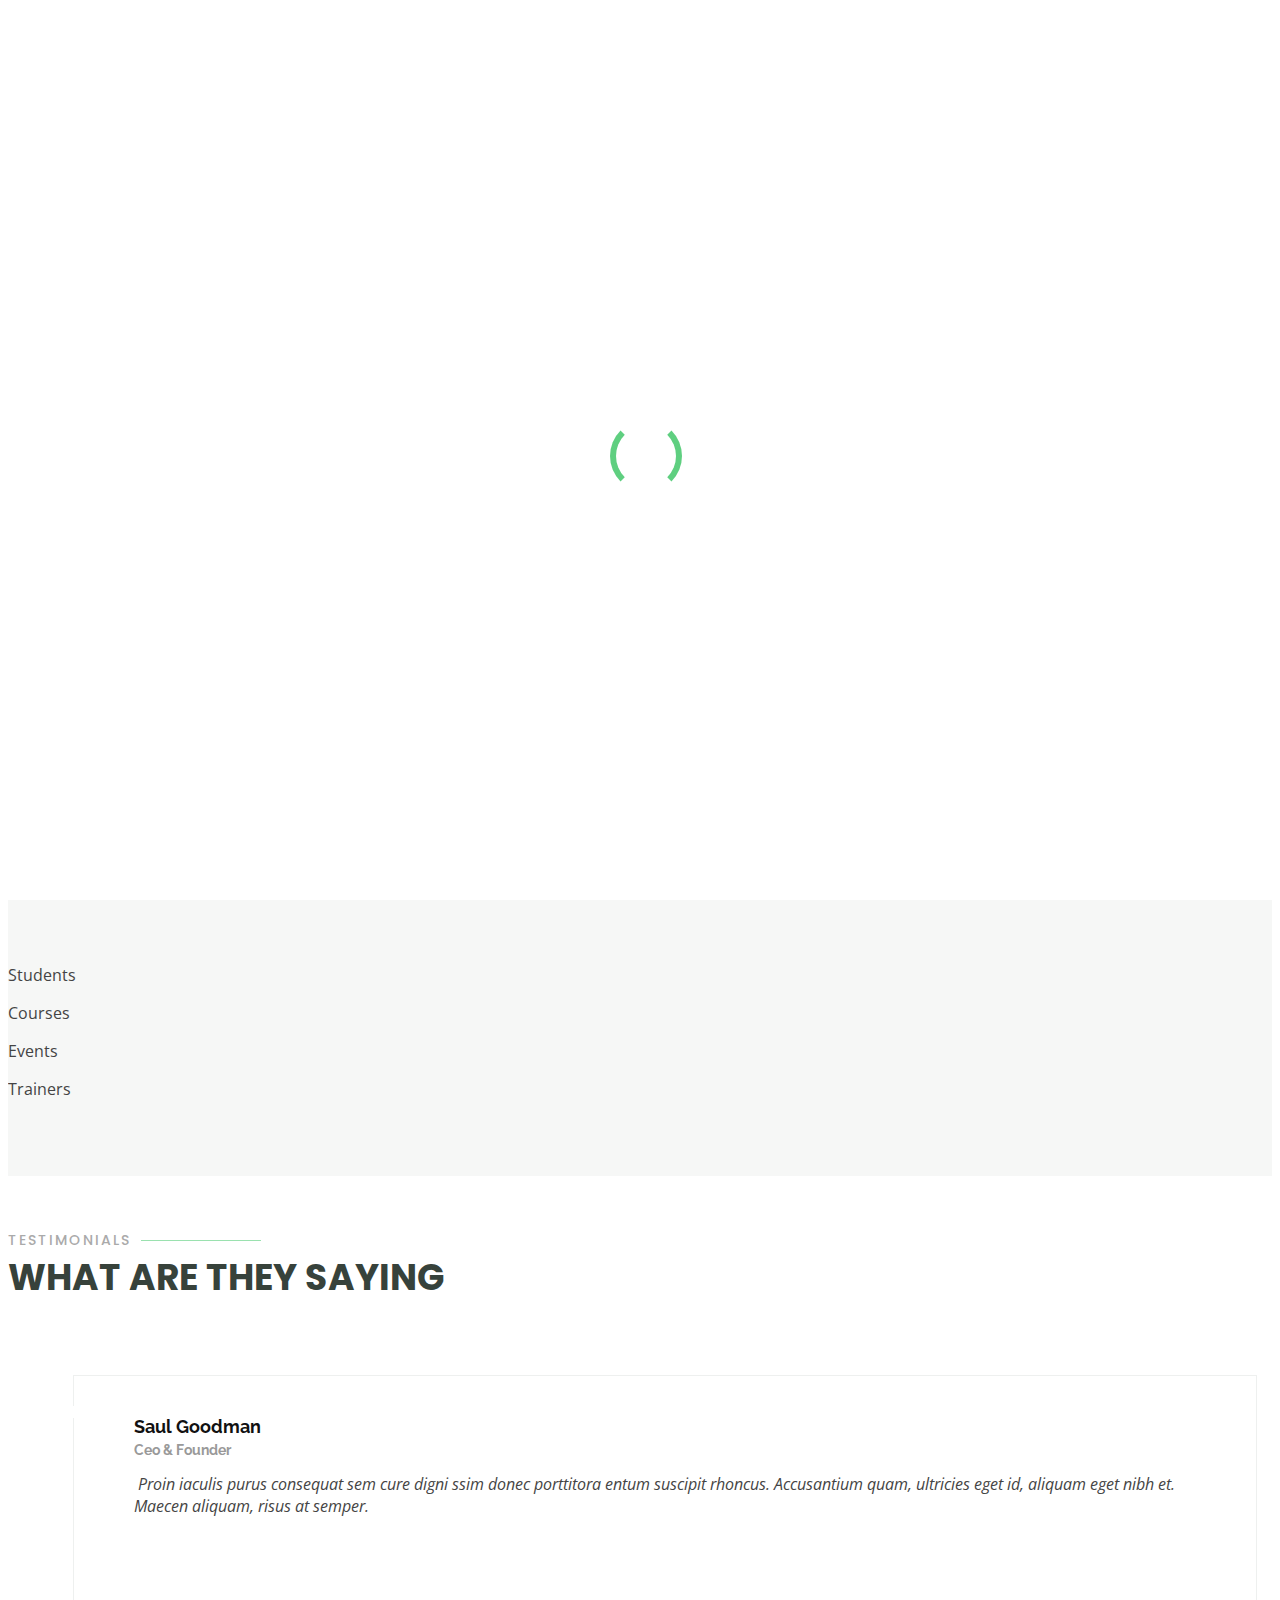
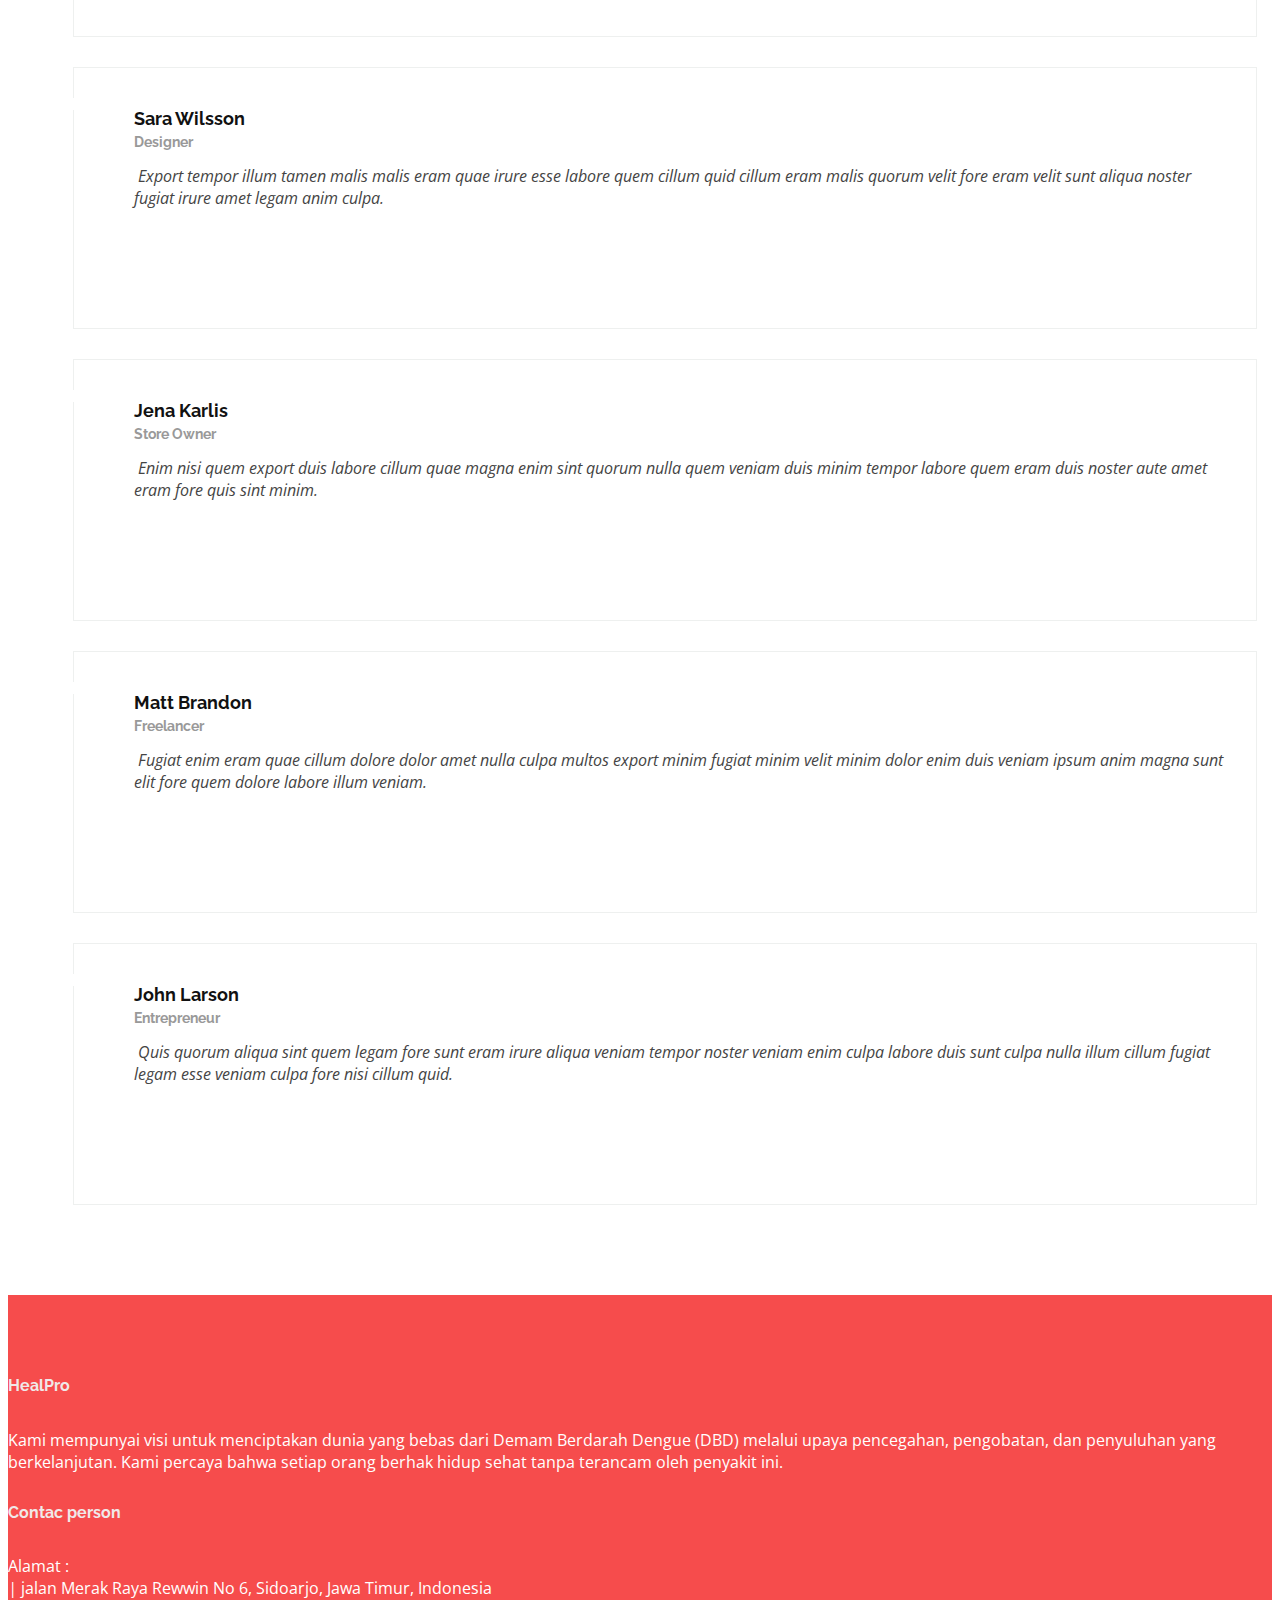
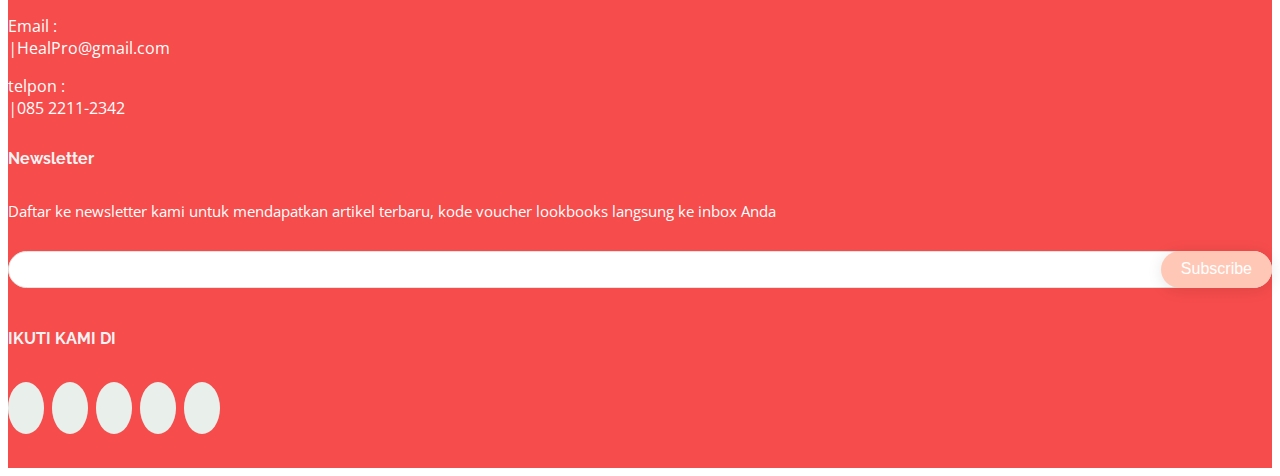
==== about.html @ c8eefc25 "Merge branch 'main' of https://github.com/muhammadand/AngsaProject" ====
<!DOCTYPE html>
<html lang="en">

<head>
  <meta charset="utf-8">
  <meta content="width=device-width, initial-scale=1.0" name="viewport">

  <<<<<<< HEAD <title>About</title>
    =======
    <title>Index</title>
    >>>>>>> 830a420b36ef229db09bc0e554124be60c83d850
    <meta content="" name="description">
    <meta content="" name="keywords">

    <!-- Favicons -->
    <link href="assets/img/favicon.png" rel="icon">
    <link href="assets/img/apple-touch-icon.png" rel="apple-touch-icon">

    <!-- Google Fonts -->
    <link
      href="https://fonts.googleapis.com/css?family=Open+Sans:300,300i,400,400i,600,600i,700,700i|Raleway:300,300i,400,400i,500,500i,600,600i,700,700i|Poppins:300,300i,400,400i,500,500i,600,600i,700,700i"
      rel="stylesheet">

    <!-- Vendor CSS Files -->
    <link href="assets/vendor/animate.css/animate.min.css" rel="stylesheet">
    <link href="assets/vendor/aos/aos.css" rel="stylesheet">
    <link href="assets/vendor/bootstrap/css/bootstrap.min.css" rel="stylesheet">
    <link href="assets/vendor/bootstrap-icons/bootstrap-icons.css" rel="stylesheet">
    <link href="assets/vendor/boxicons/css/boxicons.min.css" rel="stylesheet">
    <link href="assets/vendor/remixicon/remixicon.css" rel="stylesheet">
    <link href="assets/vendor/swiper/swiper-bundle.min.css" rel="stylesheet">

    <!-- Template Main CSS File -->
    <link href="assets/css/style.css" rel="stylesheet">

    <!-- =======================================================
  * Template Name: Mentor
  * Updated: Sep 18 2023 with Bootstrap v5.3.2
  * Template URL: https://bootstrapmade.com/mentor-free-education-bootstrap-theme/
  * Author: BootstrapMade.com
  * License: https://bootstrapmade.com/license/
  ======================================================== -->
</head>

<body>

  <!-- ======= Header ======= -->
  <header id="header" class="fixed-top">
    <div class="container d-flex align-items-center">

      <h1 class="logo me-auto"><a href="index.html">HealPro</a></h1>
      <!-- Uncomment below if you prefer to use an image logo -->
      <!-- <a href="index.html" class="logo me-auto"><img src="assets/img/logo.png" alt="" class="img-fluid"></a>-->

      <nav id="navbar" class="navbar order-last order-lg-0">
        <ul>
          <li><a class="active" href="index.html" id="home">Home</a></li>
          <li><a href="konsultasi.html" id="konsultasi">consultan</a></li>
          <li><a href="#contact">statistic</a></li>
          <li><a href="about.html">About</a></li>
          <li><a href="produk.html">Product</a></li>
          <li><a href="contact.html">Contact</a></li>
        </ul>
        <i class="bi bi-list mobile-nav-toggle"></i>
      </nav><!-- .navbar -->

      <a href="regis.html" class="get-started-btn">Sign up</a>

    </div>
  </header><!-- End Header -->

  <main id="main">
    <!-- ======= Breadcrumbs ======= -->
    <div class="breadcrumbs" data-aos="fade-in">
      <div class="container">
        <h2>About Us</h2>
        <p>Est dolorum ut non facere possimus quibusdam eligendi voluptatem. Quia id aut similique quia voluptas sit
          quaerat debitis. Rerum omnis ipsam aperiam consequatur laboriosam nemo harum praesentium. </p>
      </div>
    </div><!-- End Breadcrumbs -->

    <!-- ======= About Section ======= -->
    <section id="about" class="about">
      <div class="container" data-aos="fade-up">

        <div class="row">
          <div class="col-lg-6 order-1 order-lg-2" data-aos="fade-left" data-aos-delay="100">
            <img src="assets/img/about.jpg" class="img-fluid" alt="">
          </div>
          <div class="col-lg-6 pt-4 pt-lg-0 order-2 order-lg-1 content">
            <h3>Voluptatem dignissimos provident quasi corporis voluptates sit assumenda.</h3>
            <p class="fst-italic">
              Lorem ipsum dolor sit amet, consectetur adipiscing elit, sed do eiusmod tempor incididunt ut labore et
              dolore
              magna aliqua.
            </p>
            <ul>
              <li><i class="bi bi-check-circle"></i> Ullamco laboris nisi ut aliquip ex ea commodo consequat.</li>
              <li><i class="bi bi-check-circle"></i> Duis aute irure dolor in reprehenderit in voluptate velit.</li>
              <li><i class="bi bi-check-circle"></i> Ullamco laboris nisi ut aliquip ex ea commodo consequat. Duis aute
                irure dolor in reprehenderit in voluptate trideta storacalaperda mastiro dolore eu fugiat nulla
                pariatur.</li>
            </ul>
            <p>
              Ullamco laboris nisi ut aliquip ex ea commodo consequat. Duis aute irure dolor in reprehenderit in
              voluptate
            </p>

          </div>
        </div>

      </div>
    </section><!-- End About Section -->

    <!-- ======= Counts Section ======= -->
    <section id="counts" class="counts section-bg">
      <div class="container">

        <div class="row counters">

          <div class="col-lg-3 col-6 text-center">
            <span data-purecounter-start="0" data-purecounter-end="1232" data-purecounter-duration="1"
              class="purecounter"></span>
            <p>Students</p>
          </div>

          <div class="col-lg-3 col-6 text-center">
            <span data-purecounter-start="0" data-purecounter-end="64" data-purecounter-duration="1"
              class="purecounter"></span>
            <p>Courses</p>
          </div>

          <div class="col-lg-3 col-6 text-center">
            <span data-purecounter-start="0" data-purecounter-end="42" data-purecounter-duration="1"
              class="purecounter"></span>
            <p>Events</p>
          </div>

          <div class="col-lg-3 col-6 text-center">
            <span data-purecounter-start="0" data-purecounter-end="15" data-purecounter-duration="1"
              class="purecounter"></span>
            <p>Trainers</p>
          </div>

        </div>

      </div>
    </section><!-- End Counts Section -->

    <!-- ======= Testimonials Section ======= -->
    <section id="testimonials" class="testimonials">
      <div class="container" data-aos="fade-up">

        <div class="section-title">
          <h2>Testimonials</h2>
          <p>What are they saying</p>
        </div>

        <div class="testimonials-slider swiper" data-aos="fade-up" data-aos-delay="100">
          <div class="swiper-wrapper">

            <div class="swiper-slide">
              <div class="testimonial-wrap">
                <div class="testimonial-item">
                  <img src="assets/img/testimonials/testimonials-1.jpg" class="testimonial-img" alt="">
                  <h3>Saul Goodman</h3>
                  <h4>Ceo &amp; Founder</h4>
                  <p>
                    <i class="bx bxs-quote-alt-left quote-icon-left"></i>
                    Proin iaculis purus consequat sem cure digni ssim donec porttitora entum suscipit rhoncus.
                    Accusantium quam, ultricies eget id, aliquam eget nibh et. Maecen aliquam, risus at semper.
                    <i class="bx bxs-quote-alt-right quote-icon-right"></i>
                  </p>
                </div>
              </div>
            </div><!-- End testimonial item -->

            <div class="swiper-slide">
              <div class="testimonial-wrap">
                <div class="testimonial-item">
                  <img src="assets/img/testimonials/testimonials-2.jpg" class="testimonial-img" alt="">
                  <h3>Sara Wilsson</h3>
                  <h4>Designer</h4>
                  <p>
                    <i class="bx bxs-quote-alt-left quote-icon-left"></i>
                    Export tempor illum tamen malis malis eram quae irure esse labore quem cillum quid cillum eram malis
                    quorum velit fore eram velit sunt aliqua noster fugiat irure amet legam anim culpa.
                    <i class="bx bxs-quote-alt-right quote-icon-right"></i>
                  </p>
                </div>
              </div>
            </div><!-- End testimonial item -->

            <div class="swiper-slide">
              <div class="testimonial-wrap">
                <div class="testimonial-item">
                  <img src="assets/img/testimonials/testimonials-3.jpg" class="testimonial-img" alt="">
                  <h3>Jena Karlis</h3>
                  <h4>Store Owner</h4>
                  <p>
                    <i class="bx bxs-quote-alt-left quote-icon-left"></i>
                    Enim nisi quem export duis labore cillum quae magna enim sint quorum nulla quem veniam duis minim
                    tempor labore quem eram duis noster aute amet eram fore quis sint minim.
                    <i class="bx bxs-quote-alt-right quote-icon-right"></i>
                  </p>
                </div>
              </div>
            </div><!-- End testimonial item -->

            <div class="swiper-slide">
              <div class="testimonial-wrap">
                <div class="testimonial-item">
                  <img src="assets/img/testimonials/testimonials-4.jpg" class="testimonial-img" alt="">
                  <h3>Matt Brandon</h3>
                  <h4>Freelancer</h4>
                  <p>
                    <i class="bx bxs-quote-alt-left quote-icon-left"></i>
                    Fugiat enim eram quae cillum dolore dolor amet nulla culpa multos export minim fugiat minim velit
                    minim dolor enim duis veniam ipsum anim magna sunt elit fore quem dolore labore illum veniam.
                    <i class="bx bxs-quote-alt-right quote-icon-right"></i>
                  </p>
                </div>
              </div>
            </div><!-- End testimonial item -->

            <div class="swiper-slide">
              <div class="testimonial-wrap">
                <div class="testimonial-item">
                  <img src="assets/img/testimonials/testimonials-5.jpg" class="testimonial-img" alt="">
                  <h3>John Larson</h3>
                  <h4>Entrepreneur</h4>
                  <p>
                    <i class="bx bxs-quote-alt-left quote-icon-left"></i>
                    Quis quorum aliqua sint quem legam fore sunt eram irure aliqua veniam tempor noster veniam enim
                    culpa labore duis sunt culpa nulla illum cillum fugiat legam esse veniam culpa fore nisi cillum
                    quid.
                    <i class="bx bxs-quote-alt-right quote-icon-right"></i>
                  </p>
                </div>
              </div>
            </div><!-- End testimonial item -->

          </div>
          <div class="swiper-pagination"></div>
        </div>

      </div>
    </section><!-- End Testimonials Section -->

  </main><!-- End #main -->

  <!-- ======= Footer ======= -->
  <footer id="footer">

    <div class="footer-top">
      <div class="container">
        <div class="row">
          <div class="col-lg-4 col-md-6 footer-links">
            <h4>HealPro</h4>
            <p>Kami mempunyai visi untuk menciptakan dunia
              yang bebas dari Demam Berdarah Dengue (DBD) melalui
              upaya pencegahan, pengobatan, dan penyuluhan yang berkelanjutan.
              Kami percaya bahwa
              setiap orang berhak hidup sehat tanpa terancam oleh penyakit ini.</p>
          </div>
          <div class="col-lg-4 col-md-6 footer-links">
            <h4>Contac person</h4>
            <p><i class="bx bx-home"> </i> Alamat : <br>
              <i>|</i> jalan Merak Raya Rewwin No 6, Sidoarjo, Jawa Timur, Indonesia
            </p>
            <p><i class="bx bx-message"></i> Email : <br>
              <i>|</i>HealPro@gmail.com
            </p>
            <p><i class="bx bx-phone"></i> telpon : <br>
              <i>|</i>085 2211-2342
            </p>

          </div>



          <div class="col-lg-4 col-md-6 footer-newsletter">
            <h4>Newsletter</h4>
            <p>Daftar ke newsletter kami untuk mendapatkan artikel terbaru, kode voucher lookbooks langsung ke inbox
              Anda</p>
            <form action="" method="post">
              <input type="email" name="email"><input type="submit" value="Subscribe">
            </form><br>
            <h4>IKUTI KAMI DI </h4>
            <div class="social-links text-center text-md-right pt-3 pt-md-0">
              <a href="#" class="twitter"><i class="bx bxl-twitter"></i></a>
              <a href="#" class="facebook"><i class="bx bxl-facebook"></i></a>
              <a href="#" class="instagram"><i class="bx bxl-instagram"></i></a>
              <a href="#" class="google-plus"><i class="bx bxl-skype"></i></a>
              <a href="#" class="linkedin"><i class="bx bxl-linkedin"></i></a>
            </div>
          </div>


        </div>
      </div>
    </div>
  </footer><!-- End Footer -->

  <div id="preloader"></div>
  <a href="#" class="back-to-top d-flex align-items-center justify-content-center"><i
      class="bi bi-arrow-up-short"></i></a>

  <!-- Vendor JS Files -->
  <script src="assets/vendor/purecounter/purecounter_vanilla.js"></script>
  <script src="assets/vendor/aos/aos.js"></script>
  <script src="assets/vendor/bootstrap/js/bootstrap.bundle.min.js"></script>
  <script src="assets/vendor/swiper/swiper-bundle.min.js"></script>
  <script src="assets/vendor/php-email-form/validate.js"></script>

  <!-- Template Main JS File -->
  <script src="assets/js/main.js"></script>

</body>

</html>
---- assets/css/style.css ----
/**
* Template Name: Mentor
* Updated: Sep 18 2023 with Bootstrap v5.3.2
* Template URL: https://bootstrapmade.com/mentor-free-education-bootstrap-theme/
* Author: BootstrapMade.com
* License: https://bootstrapmade.com/license/
*/

/*--------------------------------------------------------------
# General
--------------------------------------------------------------*/
body {
  font-family: "Open Sans", sans-serif;
  color: #444444;
}

a {
  color: #5fcf80;
  text-decoration: none;
}

a:hover {
  color: #86db9f;
  text-decoration: none;
}

h1,
h2,
h3,
h4,
h5,
h6 {
  font-family: "Raleway", sans-serif;
}

/*--------------------------------------------------------------
# Back to top button
--------------------------------------------------------------*/
.back-to-top {
  position: fixed;
  visibility: hidden;
  opacity: 0;
  right: 15px;
  bottom: 15px;
  z-index: 996;
  background: #5fcf80;
  width: 40px;
  height: 40px;
  border-radius: 50px;
  transition: all 0.4s;
}

.back-to-top i {
  font-size: 28px;
  color: #fff;
  line-height: 0;
}

.back-to-top:hover {
  background: #7ed899;
  color: #fff;
}

.back-to-top.active {
  visibility: visible;
  opacity: 1;
}

/*--------------------------------------------------------------
# Preloader
--------------------------------------------------------------*/
#preloader {
  position: fixed;
  top: 0;
  left: 0;
  right: 0;
  bottom: 0;
  z-index: 9999;
  overflow: hidden;
  background: #fff;
}

#preloader:before {
  content: "";
  position: fixed;
  top: calc(50% - 30px);
  left: calc(50% - 30px);
  border: 6px solid #5fcf80;
  border-top-color: #fff;
  border-bottom-color: #fff;
  border-radius: 50%;
  width: 60px;
  height: 60px;
  animation: animate-preloader 1s linear infinite;
}

@keyframes animate-preloader {
  0% {
    transform: rotate(0deg);
  }

  100% {
    transform: rotate(360deg);
  }
}

/*--------------------------------------------------------------
# Disable aos animation delay on mobile devices
--------------------------------------------------------------*/
@media screen and (max-width: 768px) {
  [data-aos-delay] {
    transition-delay: 0 !important;
  }
}

/*--------------------------------------------------------------
# Header
--------------------------------------------------------------*/
#header {
  background: #F64C4C;
  transition: all 0.5s;
  z-index: 997;
  padding: 15px 0;
  box-shadow: 0px 0 18px rgba(55, 66, 59, 0.08);
}

#header .logo {
  font-size: 30px;
  margin: 0;
  padding: 0;
  line-height: 1;
  font-weight: 600;
  letter-spacing: 1px;
  text-transform: uppercase;
  font-family: "Poppins", sans-serif;
}

#header .logo a {
  color: #ebf1ed;
}

#header .logo img {
  max-height: 40px;
}

/**
* Get Startet Button 
*/
.get-started-btn {
  margin-left: 22px;
  background: #FFC8B6;
  color: #0f0e0e;
  border-radius: 50px;
  padding: 8px 25px;
  white-space: nowrap;
  transition: 0.3s;
  font-size: 14px;
  display: inline-block;
}

.get-started-btn:hover {
  background: #ffffff;
  color: #000000;
}

@media (max-width: 768px) {
  .get-started-btn {
    margin: 0 15px 0 0;
    padding: 6px 18px;
  }
}

/*--------------------------------------------------------------
# Navigation Menu
--------------------------------------------------------------*/
/**
* Desktop Navigation 
*/
.navbar {
  padding: 0;
}

.navbar ul {
  margin: 0;
  padding: 0;
  display: flex;
  list-style: none;
  align-items: center;
}

.navbar li {
  position: relative;
}

.navbar a,
.navbar a:focus {
  display: flex;
  align-items: center;
  justify-content: space-between;
  padding: 10px 0 10px 30px;
  font-family: "Poppins", sans-serif;
  font-size: 15px;
  font-weight: 500;
  color: #37423b;
  white-space: nowrap;
  transition: 0.3s;
}

.navbar a i,
.navbar a:focus i {
  font-size: 12px;
  line-height: 0;
  margin-left: 5px;
}

.navbar a:hover,
.navbar .active,
.navbar .active:focus,
.navbar li:hover>a {
  color: #fdfdfd;
}

.navbar .dropdown ul {
  display: block;
  position: absolute;
  left: 30px;
  top: calc(100% + 30px);
  margin: 0;
  padding: 10px 0;
  z-index: 99;
  opacity: 0;
  visibility: hidden;
  background: #fff;
  box-shadow: 0px 0px 30px rgba(127, 137, 161, 0.25);
  transition: 0.3s;
  border-radius: 4px;
}

.navbar .dropdown ul li {
  min-width: 200px;
}

.navbar .dropdown ul a {
  padding: 10px 20px;
  font-size: 14px;
  text-transform: none;
  font-weight: 500;
}

.navbar .dropdown ul a i {
  font-size: 12px;
}

.navbar .dropdown ul a:hover,
.navbar .dropdown ul .active:hover,
.navbar .dropdown ul li:hover>a {
  color: #5fcf80;
}

.navbar .dropdown:hover>ul {
  opacity: 1;
  top: 100%;
  visibility: visible;
}

.navbar .dropdown .dropdown ul {
  top: 0;
  left: calc(100% - 30px);
  visibility: hidden;
}

.navbar .dropdown .dropdown:hover>ul {
  opacity: 1;
  top: 0;
  left: 100%;
  visibility: visible;
}

@media (max-width: 1366px) {
  .navbar .dropdown .dropdown ul {
    left: -90%;
  }

  .navbar .dropdown .dropdown:hover>ul {
    left: -100%;
  }
}

/**
* Mobile Navigation 
*/
.mobile-nav-toggle {
  color: #37423b;
  font-size: 28px;
  cursor: pointer;
  display: none;
  line-height: 0;
  transition: 0.5s;
}

.mobile-nav-toggle.bi-x {
  color: #fff;
}

@media (max-width: 991px) {
  .mobile-nav-toggle {
    display: block;
  }

  .navbar ul {
    display: none;
  }
}

.navbar-mobile {
  position: fixed;
  overflow: hidden;
  top: 0;
  right: 0;
  left: 0;
  bottom: 0;
  background: rgba(32, 38, 34, 0.9);
  transition: 0.3s;
  z-index: 999;
}

.navbar-mobile .mobile-nav-toggle {
  position: absolute;
  top: 15px;
  right: 15px;
}

.navbar-mobile ul {
  display: block;
  position: absolute;
  top: 55px;
  right: 15px;
  bottom: 15px;
  left: 15px;
  padding: 10px 0;
  border-radius: 6px;
  background-color: #fff;
  overflow-y: auto;
  transition: 0.3s;
}

.navbar-mobile a,
.navbar-mobile a:focus {
  padding: 10px 20px;
  font-size: 15px;
  color: #37423b;
}

.navbar-mobile a:hover,
.navbar-mobile .active,
.navbar-mobile li:hover>a {
  color: #eb6767;
}

.navbar-mobile .getstarted,
.navbar-mobile .getstarted:focus {
  margin: 15px;
}

.navbar-mobile .dropdown ul {
  position: static;
  display: none;
  margin: 10px 20px;
  padding: 10px 0;
  z-index: 99;
  opacity: 1;
  visibility: visible;
  background: #fff;
  box-shadow: 0px 0px 30px rgba(127, 137, 161, 0.25);
}

.navbar-mobile .dropdown ul li {
  min-width: 200px;
}

.navbar-mobile .dropdown ul a {
  padding: 10px 20px;
}

.navbar-mobile .dropdown ul a i {
  font-size: 12px;
}

.navbar-mobile .dropdown ul a:hover,
.navbar-mobile .dropdown ul .active:hover,
.navbar-mobile .dropdown ul li:hover>a {
  color: #5fcf80;
}

.navbar-mobile .dropdown>.dropdown-active {
  display: block;
}

/*--------------------------------------------------------------
# Hero Section
--------------------------------------------------------------*/
#hero {
  width: 100%;
  height: 80vh;
  background: url("../img/t.jpg") top center;
  background-size: cover;
  position: relative;
  background-color: rgba(0, 0, 0, 0.1);

}

#hero:before {
  content: "";
  background: rgba(0, 0, 0, 0.4);
  position: absolute;
  bottom: 0;
  top: 0;
  left: 0;
  right: 0;
}

#hero .container {
  padding-top: 72px;
}

@media (max-width: 992px) {
  #hero .container {
    padding-top: 62px;
  }
}

#hero h1 {
  margin: 0;
  font-size: 48px;
  font-weight: 700;
  line-height: 56px;
  color: #fff;
  font-family: "Poppins", sans-serif;
}

#hero h2 {
  color: #eee;
  margin: 10px 0 0 0;
  font-size: 24px;
}

#hero .btn-get-started {
  font-family: "Raleway", sans-serif;
  font-weight: 500;
  font-size: 15px;
  letter-spacing: 1px;
  display: inline-block;
  padding: 10px 35px;
  border-radius: 50px;
  transition: 0.5s;
  margin-top: 30px;
  border: 2px solid #fff;
  color: #fff;
}

#hero .btn-get-started:hover {
  background: #f12f2f;
  border: 2px solid #f16c2f;
}

@media (min-width: 1024px) {
  #hero {
    background-attachment: fixed;
  }
}

@media (max-width: 768px) {
  #hero {
    height: 100vh;
  }

  #hero h1 {
    font-size: 28px;
    line-height: 36px;
  }

  #hero h2 {
    font-size: 18px;
    line-height: 24px;
  }
}

/*--------------------------------------------------------------
# Featured Services
--------------------------------------------------------------*/
.featured-services .icon-box {
  padding: 30px;
  position: relative;
  overflow: hidden;
  background: #fff;
  box-shadow: 0 0 29px 0 rgba(68, 88, 144, 0.12);
  transition: all 0.3s ease-in-out;
  border-radius: 8px;
  z-index: 1;
}

.featured-services .icon-box::before {
  content: "";
  position: absolute;
  background: #cbe0fb;
  right: 0;
  left: 0;
  bottom: 0;
  top: 100%;
  transition: all 0.3s;
  z-index: -1;
}

.featured-services .icon-box:hover::before {
  background: #F64C4C;
  top: 0;
  border-radius: 0px;
}

.featured-services .icon {
  margin-bottom: 15px;
}

.featured-services .icon i {
  font-size: 48px;
  line-height: 1;
  color: #F64C4C;
  transition: all 0.3s ease-in-out;
}

.featured-services .title {
  font-weight: 700;
  margin-bottom: 15px;
  font-size: 18px;
}

.featured-services .title a {
  color: #111;
}

.featured-services .description {
  font-size: 15px;
  line-height: 28px;
  margin-bottom: 0;
}

.featured-services .icon-box:hover .title a,
.featured-services .icon-box:hover .description {
  color: #fff;
}

.featured-services .icon-box:hover .icon i {
  color: #fff;
}

/*--------------------------------------------------------------
# Sections General
--------------------------------------------------------------*/
section {
  padding: 60px 0;
  overflow: hidden;
}

.section-bg {
  background-color: #f6f7f6;
}

.section-title {
  padding-bottom: 40px;
}

.section-title h2 {
  font-size: 14px;
  font-weight: 500;
  padding: 0;
  line-height: 1px;
  margin: 0 0 5px 0;
  letter-spacing: 2px;
  text-transform: uppercase;
  color: #aaaaaa;
  font-family: "Poppins", sans-serif;
}

.section-title h2::after {
  content: "";
  width: 120px;
  height: 1px;
  display: inline-block;
  background: #9ae1af;
  margin: 4px 10px;
}

.section-title p {
  margin: 0;
  margin: 0;
  font-size: 36px;
  font-weight: 700;
  text-transform: uppercase;
  font-family: "Poppins", sans-serif;
  color: #37423b;
}

.breadcrumbs {
  margin-top: 73px;
  text-align: center;
  background: #ffffff;
  padding: 30px 0;
  color: #000000;
}

@media (max-width: 992px) {
  .breadcrumbs {
    margin-top: 63px;
  }
}

.breadcrumbs h2 {
  font-size: 32px;
  font-weight: 500;
}

.breadcrumbs p {
  font-size: 14px;
  margin-bottom: 0;
}

/*--------------------------------------------------------------
# About
--------------------------------------------------------------*/
.about .content h3 {
  font-weight: 600;
  font-size: 26px;
}

.about .content ul {
  list-style: none;
  padding: 0;
}

.about .content ul li {
  padding-bottom: 10px;
}

.about .content ul i {
  font-size: 20px;
  padding-right: 4px;
  color: #5fcf80;
}

.about .content .learn-more-btn {
  background: #5fcf80;
  color: #fff;
  border-radius: 50px;
  padding: 8px 25px 9px 25px;
  white-space: nowrap;
  transition: 0.3s;
  font-size: 14px;
  display: inline-block;
}

.about .content .learn-more-btn:hover {
  background: #3ac162;
  color: #fff;
}

@media (max-width: 768px) {
  .about .content .learn-more-btn {
    margin: 0 48px 0 0;
    padding: 6px 18px;
  }
}


/*--------------------------------------------------------------
# Contact
--------------------------------------------------------------*/
.contact .info-box {
  color: #444444;
  text-align: center;
  box-shadow: 0 0 30px rgba(214, 215, 216, 0.3);
  padding: 20px 0 30px 0;
}

.contact .info-box i {
  font-size: 32px;
  color: #106eea;
  border-radius: 50%;
  padding: 8px;
  border: 2px dotted #b3d1fa;
}

.contact .info-box h3 {
  font-size: 20px;
  color: #777777;
  font-weight: 700;
  margin: 10px 0;
}

.contact .info-box p {
  padding: 0;
  line-height: 24px;
  font-size: 14px;
  margin-bottom: 0;
}

.contact .php-email-form {
  box-shadow: 0 0 30px rgba(214, 215, 216, 0.4);
  padding: 30px;
}

.contact .php-email-form .error-message {
  display: none;
  color: #fff;
  background: #ed3c0d;
  text-align: left;
  padding: 15px;
  font-weight: 600;
}

.contact .php-email-form .error-message br+br {
  margin-top: 25px;
}

.contact .php-email-form .sent-message {
  display: none;
  color: #fff;
  background: #18d26e;
  text-align: center;
  padding: 15px;
  font-weight: 600;
}

.contact .php-email-form .loading {
  display: none;
  background: #fff;
  text-align: center;
  padding: 15px;
}

.contact .php-email-form .loading:before {
  content: "";
  display: inline-block;
  border-radius: 50%;
  width: 24px;
  height: 24px;
  margin: 0 10px -6px 0;
  border: 3px solid #18d26e;
  border-top-color: #eee;
  animation: animate-loading 1s linear infinite;
}

.contact .php-email-form .form-group {
  margin-bottom: 20px;
}

.contact .php-email-form input,
.contact .php-email-form textarea {
  border-radius: 0;
  box-shadow: none;
  font-size: 14px;
}

.contact .php-email-form input:focus,
.contact .php-email-form textarea:focus {
  border-color: #106eea;
}

.contact .php-email-form input {
  padding: 10px 15px;
}

.contact .php-email-form textarea {
  padding: 12px 15px;
}

.contact .php-email-form button[type=submit] {
  background: #106eea;
  border: 0;
  padding: 10px 30px;
  color: #fff;
  transition: 0.4s;
  border-radius: 4px;
}

.contact .php-email-form button[type=submit]:hover {
  background: #3b8af2;
}

@keyframes animate-loading {
  0% {
    transform: rotate(0deg);
  }

  100% {
    transform: rotate(360deg);
  }
}


/*--------------------------------------------------------------
# Features
--------------------------------------------------------------*/
.features {
  padding-top: 0px;
}

.features .icon-box {
  display: flex;
  align-items: center;
  padding: 20px;
  transition: 0.3s;
  border: 1px solid #eef0ef;
}

.features .icon-box i {
  font-size: 32px;
  padding-right: 10px;
  line-height: 1;
}

.features .icon-box h3 {
  font-weight: 700;
  margin: 0;
  padding: 0;
  line-height: 1;
  font-size: 16px;
}

.features .icon-box h3 a {
  color: #37423b;
  transition: 0.3s;
}

.features .icon-box:hover {
  border-color: #5fcf80;
}

.features .icon-box:hover h3 a {
  color: #5fcf80;
}

/*--------------------------------------------------------------
# Skills
--------------------------------------------------------------*/
#skills {
  margin-top: -63px;
}

.skills .progress {
  height: 50px;
  display: block;
  background: none;
  border-radius: 0;
  margin-bottom: 10px;
}

.skills .progress .skill {
  padding: 0;
  margin: 0 0 6px 0;
  text-transform: uppercase;
  display: block;
  font-weight: 600;
  font-family: "Poppins", sans-serif;
  color: #222222;
}

.skills .progress .skill .val {
  float: right;
  font-style: normal;
}

.skills .progress-bar-wrap {
  background: #e2eefd;
  height: 10px;
}

.skills .progress-bar {
  width: 1px;
  height: 10px;
  transition: 0.9s;
  background-color: #F64C4C;
}

.progress-bar-wrap #Cigugur {
  width: 20%;
  height: 10px;
  transition: 0.9s;
  background-color: #F64C4C;
}

.progress-bar-wrap #cilimus {
  width: 40%;
  height: 10px;
  transition: 0.9s;
  background-color: #F64C4C;
}

.progress-bar-wrap #cigadung {
  width: 7%;
  height: 10px;
  transition: 0.9s;
  background-color: #F64C4C;
}

.progress-bar-wrap #ciawi {
  width: 9%;
  height: 10px;
  transition: 0.9s;
  background-color: #F64C4C;
}

.progress-bar-wrap #kadugede {
  width: 19%;
  height: 10px;
  transition: 0.9s;
  background-color: #F64C4C;
}

.progress-bar-wrap #awirarangan {
  width: 13%;
  height: 10px;
  transition: 0.9s;
  background-color: #F64C4C;
}

/*--------------------------------------------------------------
# Counts
--------------------------------------------------------------*/
.counts {
  padding: 70px 0 60px;
}

.counts .count-box {
  padding: 30px 30px 25px 30px;
  width: 100%;
  position: relative;
  text-align: center;
  background: #f1f6fe;
}

.counts .count-box i {
  position: absolute;
  top: -28px;
  left: 50%;
  transform: translateX(-50%);
  font-size: 24px;
  background: #F64C4C;
  color: #fff;
  width: 56px;
  height: 56px;
  line-height: 0;
  border-radius: 50px;
  border: 5px solid #fff;
  display: inline-flex;
  align-items: center;
  justify-content: center;
}

.counts .count-box span {
  font-size: 36px;
  display: block;
  font-weight: 600;
  color: #062b5b;
}

.counts .count-box p {
  padding: 0;
  margin: 0;
  font-family: "Roboto", sans-serif;
  font-size: 14px;
}

/*--------------------------------------------------------------
# Testimonials
--------------------------------------------------------------*/
.testimonials .testimonial-wrap {
  padding-left: 50px;
}

.testimonials .testimonials-carousel,
.testimonials .testimonials-slider {
  overflow: hidden;
}

.testimonials .testimonial-item {
  box-sizing: content-box;
  padding: 30px 30px 30px 60px;
  margin: 30px 15px;
  min-height: 200px;
  border: 1px solid #eef0ef;
  position: relative;
  background: #fff;
}

.testimonials .testimonial-item .testimonial-img {
  width: 90px;
  border-radius: 10px;
  border: 6px solid #fff;
  position: absolute;
  left: -45px;
}

.testimonials .testimonial-item h3 {
  font-size: 18px;
  font-weight: bold;
  margin: 10px 0 5px 0;
  color: #111;
}

.testimonials .testimonial-item h4 {
  font-size: 14px;
  color: #999;
  margin: 0;
}

.testimonials .testimonial-item .quote-icon-left,
.testimonials .testimonial-item .quote-icon-right {
  color: #c1ecce;
  font-size: 26px;
}

.testimonials .testimonial-item .quote-icon-left {
  display: inline-block;
  left: -5px;
  position: relative;
}

.testimonials .testimonial-item .quote-icon-right {
  display: inline-block;
  right: -5px;
  position: relative;
  top: 10px;
}

.testimonials .testimonial-item p {
  font-style: italic;
  margin: 15px auto 15px auto;
}

.testimonials .swiper-pagination {
  margin-top: 20px;
  position: relative;
}

.testimonials .swiper-pagination .swiper-pagination-bullet {
  width: 12px;
  height: 12px;
  background-color: #fff;
  opacity: 1;
  border: 1px solid #5fcf80;
}

.testimonials .swiper-pagination .swiper-pagination-bullet-active {
  background-color: #5fcf80;
}

@media (max-width: 767px) {
  .testimonials .testimonial-wrap {
    padding-left: 0;
  }

  .testimonials .testimonials-carousel,
  .testimonials .testimonials-slider {
    overflow: hidden;
  }

  .testimonials .testimonial-item {
    padding: 30px;
    margin: 15px;
  }

  .testimonials .testimonial-item .testimonial-img {
    position: static;
    left: auto;
  }
}

/*--------------------------------------------------------------
# Cource Details
--------------------------------------------------------------*/
.course-details h3 {
  font-size: 24px;
  margin: 30px 0 15px 0;
  font-weight: 700;
  position: relative;
  padding-bottom: 10px;
}

.course-details h3:before {
  content: "";
  position: absolute;
  display: block;
  width: 100%;
  height: 1px;
  background: #eef0ef;
  bottom: 0;
  left: 0;
}

.course-details h3:after {
  content: "";
  position: absolute;
  display: block;
  width: 60px;
  height: 1px;
  background: #5fcf80;
  bottom: 0;
  left: 0;
}

.course-details .course-info {
  background: #f6f7f6;
  padding: 10px 15px;
  margin-bottom: 15px;
}

.course-details .course-info h5 {
  font-weight: 400;
  font-size: 16px;
  margin: 0;
  font-family: "Poppins", sans-serif;
}

.course-details .course-info p {
  margin: 0;
  font-weight: 600;
}

.course-details .course-info a {
  color: #657a6d;
}

/*--------------------------------------------------------------
# Cource Details Tabs
--------------------------------------------------------------*/
.cource-details-tabs {
  overflow: hidden;
  padding-top: 0;
}

.cource-details-tabs .nav-tabs {
  border: 0;
}

.cource-details-tabs .nav-link {
  border: 0;
  padding: 12px 15px 12px 0;
  transition: 0.3s;
  color: #37423b;
  border-radius: 0;
  border-right: 2px solid #e2e7e4;
  font-weight: 600;
  font-size: 15px;
}

.cource-details-tabs .nav-link:hover {
  color: #5fcf80;
}

.cource-details-tabs .nav-link.active {
  color: #5fcf80;
  border-color: #5fcf80;
}

.cource-details-tabs .tab-pane.active {
  animation: fadeIn 0.5s ease-out;
}

.cource-details-tabs .details h3 {
  font-size: 26px;
  font-weight: 600;
  margin-bottom: 20px;
  color: #37423b;
}

.cource-details-tabs .details p {
  color: #777777;
}

.cource-details-tabs .details p:last-child {
  margin-bottom: 0;
}

@media (max-width: 992px) {
  .cource-details-tabs .nav-link {
    border: 0;
    padding: 15px;
  }

  .cource-details-tabs .nav-link.active {
    color: #fff;
    background: #5fcf80;
  }
}

/*--------------------------------------------------------------
# Events
--------------------------------------------------------------*/
.events .card {
  border: 0;
  padding: 0 30px;
  margin-bottom: 60px;
  position: relative;
}

.events .card-img {
  width: calc(100% + 60px);
  margin-left: -30px;
  overflow: hidden;
  z-index: 9;
  border-radius: 0;
}

.events .card-img img {
  max-width: 100%;
  transition: all 0.3s ease-in-out;
}

.events .card-body {
  z-index: 10;
  background: #fff;
  border-top: 4px solid #fff;
  padding: 30px;
  box-shadow: 0px 2px 15px rgba(0, 0, 0, 0.1);
  margin-top: -60px;
  transition: 0.3s;
}

.events .card-title {
  font-weight: 700;
  text-align: center;
  margin-bottom: 20px;
}

.events .card-title a {
  color: #37423b;
  transition: 0.3s;
}

.events .card-text {
  color: #5e5e5e;
}

.events .read-more a {
  color: #777777;
  text-transform: uppercase;
  font-weight: 600;
  font-size: 12px;
  transition: 0.3s;
}

.events .read-more a:hover {
  color: #5fcf80;
}

.events .card:hover img {
  transform: scale(1.1);
}

.events .card:hover .card-body {
  border-color: #5fcf80;
}

.events .card:hover .card-body .card-title a {
  color: #5fcf80;
}

/*--------------------------------------------------------------
# Pricing
--------------------------------------------------------------*/
.pricing .box {
  padding: 20px;
  background: #fff;
  text-align: center;
  border: 1px solid #eef0ef;
  border-radius: 0;
  position: relative;
  overflow: hidden;
}

.pricing h3 {
  font-weight: 400;
  margin: -20px -20px 20px -20px;
  padding: 20px 15px;
  font-size: 16px;
  font-weight: 600;
  color: #777777;
  background: #f8f8f8;
}

.pricing h4 {
  font-size: 36px;
  color: #5fcf80;
  font-weight: 600;
  font-family: "Poppins", sans-serif;
  margin-bottom: 20px;
}

.pricing h4 sup {
  font-size: 20px;
  top: -15px;
  left: -3px;
}

.pricing h4 span {
  color: #bababa;
  font-size: 16px;
  font-weight: 300;
}

.pricing ul {
  padding: 0;
  list-style: none;
  color: #444444;
  text-align: center;
  line-height: 20px;
  font-size: 14px;
}

.pricing ul li {
  padding-bottom: 16px;
}

.pricing ul i {
  color: #5fcf80;
  font-size: 18px;
  padding-right: 4px;
}

.pricing ul .na {
  color: #ccc;
  text-decoration: line-through;
}

.pricing .btn-wrap {
  margin: 20px -20px -20px -20px;
  padding: 20px 15px;
  background: #f8f8f8;
  text-align: center;
}

.pricing .btn-buy {
  background: #5fcf80;
  display: inline-block;
  padding: 8px 35px;
  border-radius: 50px;
  color: #fff;
  transition: none;
  font-size: 14px;
  font-weight: 400;
  font-family: "Raleway", sans-serif;
  font-weight: 600;
  transition: 0.3s;
}

.pricing .btn-buy:hover {
  background: #3ac162;
}

.pricing .featured h3 {
  color: #fff;
  background: #5fcf80;
}

.pricing .advanced {
  width: 200px;
  position: absolute;
  top: 18px;
  right: -68px;
  transform: rotate(45deg);
  z-index: 1;
  font-size: 14px;
  padding: 1px 0 3px 0;
  background: #5fcf80;
  color: #fff;
}

/*--------------------------------------------------------------
# Contact
--------------------------------------------------------------*/
.contact {
  padding-top: 5px;
}

.contact .info {
  width: 100%;
  background: #fff;
}

.contact .info i {
  font-size: 20px;
  color: #5fcf80;
  float: left;
  width: 44px;
  height: 44px;
  background: #ecf9f0;
  display: flex;
  justify-content: center;
  align-items: center;
  border-radius: 50px;
  transition: all 0.3s ease-in-out;
}

.contact .info h4 {
  padding: 0 0 0 60px;
  font-size: 22px;
  font-weight: 600;
  margin-bottom: 5px;
  color: #37423b;
}

.contact .info p {
  padding: 0 0 0 60px;
  margin-bottom: 0;
  font-size: 14px;
  color: #657a6d;
}

.contact .info .email,
.contact .info .phone {
  margin-top: 40px;
}

.contact .info .email:hover i,
.contact .info .address:hover i,
.contact .info .phone:hover i {
  background: #5fcf80;
  color: #fff;
}

.contact .php-email-form {
  width: 100%;
  background: #fff;
}

.contact .php-email-form .form-group {
  padding-bottom: 8px;
}

.contact .php-email-form .error-message {
  display: none;
  color: #fff;
  background: #ed3c0d;
  text-align: left;
  padding: 15px;
  font-weight: 600;
}

.contact .php-email-form .error-message br+br {
  margin-top: 25px;
}

.contact .php-email-form .sent-message {
  display: none;
  color: #fff;
  background: #18d26e;
  text-align: center;
  padding: 15px;
  font-weight: 600;
}

.contact .php-email-form .loading {
  display: none;
  background: #fff;
  text-align: center;
  padding: 15px;
}

.contact .php-email-form .loading:before {
  content: "";
  display: inline-block;
  border-radius: 50%;
  width: 24px;
  height: 24px;
  margin: 0 10px -6px 0;
  border: 3px solid #18d26e;
  border-top-color: #eee;
  animation: animate-loading 1s linear infinite;
}

.contact .php-email-form input,
.contact .php-email-form textarea {
  border-radius: 4px;
  box-shadow: none;
  font-size: 14px;
}

.contact .php-email-form input:focus,
.contact .php-email-form textarea:focus {
  border-color: #5fcf80;
}

.contact .php-email-form input {
  height: 44px;
}

.contact .php-email-form textarea {
  padding: 10px 12px;
}

.contact .php-email-form button[type=submit] {
  background: #5fcf80;
  border: 0;
  padding: 10px 35px;
  color: #fff;
  transition: 0.4s;
  border-radius: 50px;
}

.contact .php-email-form button[type=submit]:hover {
  background: #3ac162;
}

@keyframes animate-loading {
  0% {
    transform: rotate(0deg);
  }

  100% {
    transform: rotate(360deg);
  }
}

/* login and register */
/* login and register */
.card {
  max-width: 900px;
  /* Lebar maksimal card */
  margin: 0 auto;
  padding: 20px;
  background-color: #fff;
  box-shadow: 0px 0px 10px rgba(0, 0, 0, 0.1);
}

.form {
  width: 100%;
  /* Lebar form */
  padding-top: 48px;
}

.form-label {
  font-weight: bold;
}

.password-input {
  position: relative;
}

#togglePassword {
  position: absolute;
  top: 50%;
  right: 10px;
  transform: translateY(-50%);
  cursor: pointer;
}

.footer-form {
  text-align: center;
  margin-top: 95px;

}

.footer-form-regis {
  text-align: center;
  margin-top: 30px;

}

.login-sosial-link ul,
.regis-sosial-link ul {
  list-style: none;
  padding: 0;
  margin-top: 20px;
}

.login-sosial-link ul li,
.regis-sosial-link ul li {
  display: inline-block;
  margin: 0 10px;
  font-size: 30px;
  border: 1px solid #ccc;
  padding: 5px;
  width: 55px;
  height: 55px;
  border-radius: 50%;

}

.login-image img {
  max-width: 100%;
  height: auto;
}

.btn {
  width: 13rem;
}

.btn-regis .btn,
.btn-login .btn {
  padding-top: 10px;
  border-radius: 30px;
}

/* login and register */

/* forum diskusi start */
#overlay {
  display: none;
  position: fixed;
  top: 0;
  left: 0;
  width: 100%;
  height: 100%;
  background: rgba(0, 0, 0, 0.5);
  /* Memberikan latar belakang hitam dengan transparansi */
  z-index: 999;
}

#popup-form {
  display: none;
  position: fixed;
  top: 50%;
  left: 50%;
  transform: translate(-50%, -50%);
  background: #fff;
  padding: 20px;
  border-radius: 5px;
  z-index: 1000;
  width: 70%;
  /* Sesuaikan lebar popup sesuai kebutuhan */
  max-width: 600px;
  /* Anda bisa menyesuaikan lebar maksimum sesuai kebutuhan */
  box-shadow: 0 0 10px rgba(0, 0, 0, 0.2);
  /* Efek bayangan */
}


#popup-form h1 {
  font-size: 15px;
  margin-bottom: 20px;
}

#popup-form hr {
  border: none;
  border-top: 2px solid #000000;
  /* Warna dan ketebalan garis pembatas sesuai keinginan */
  width: 100%;
  /* Sesuaikan lebar garis pembatas sesuai kebutuhan */
  margin: 5px 5;
  /* Jarak di atas dan di bawah garis pembatas */
}


#popup-form label {
  font-weight: 600;
}

#popup-form input[type="text"],
#popup-form textarea {
  width: 100%;
  padding: 10px;
  margin: 5px 0;
  border: 1px solid #ccc;
  border-radius: 3px;
}

#popup-form button[type="submit"] {
  background-color: #3b8af2;
  color: #fff;
  border: none;
  padding: 10px 20px;
  border-radius: 5px;
  cursor: pointer;
  float: right;
}

#popup-form button[type="submit"]:hover {
  background-color: #e64a2a;
}

.tutup-popup-form {
  position: absolute;
  top: 10px;
  right: 10px;
  cursor: pointer;
  font-size: 20px;
  line-height: 1;
}

#popup-form button#tutupForm:hover {
  background-color: #999;
}

#judul #deskripsi {
  width: 100%;
  /* Memperluas input judul dan deskripsi */
  padding: 10px;
  margin: 5px 0;
  border: 1px solid #ccc;
  border-radius: 4px;
  box-sizing: border-box;
}

/* forum diskusi end */

/* halaman laporan start */
.tombol-laporan {
  display: flex;
  padding: 1rem;
}

.tombol-laporan #tablecariButton {
  justify-content: right;
}

/* halaman laporan end */

/*--------------------------------------------------------------
# Footer
--------------------------------------------------------------*/


#footer .footer-top {
  padding: 60px 0 30px 0;
  background: #F64C4C;
  color: #ffffff;
}

#footer .footer-top .footer-contact {
  margin-bottom: 30px;
}

#footer .footer-top .footer-contact h4 {
  font-size: 22px;
  margin: 0 0 30px 0;
  padding: 2px 0 2px 0;
  line-height: 1;
  font-weight: 700;
}

#footer .footer-top .footer-contact p {
  font-size: 14px;
  line-height: 24px;
  margin-bottom: 0;
  font-family: "Raleway", sans-serif;
  color: #1f1e1e;
}

#footer .footer-top h4 {
  font-size: 16px;
  font-weight: bold;
  color: #f0e8e8;
  position: relative;
  padding-bottom: 12px;
}

#footer .footer-top .footer-links {
  margin-bottom: 30px;
}

#footer .footer-top .footer-links ul {
  list-style: none;
  padding: 0;
  margin: 0;
}

#footer .footer-top .footer-links ul i {
  padding-right: 2px;
  color: #5fcf80;
  font-size: 18px;
  line-height: 1;
}

#footer .footer-top .footer-links ul li {
  padding: 10px 0;
  display: flex;
  align-items: center;
}

#footer .footer-top .footer-links ul li:first-child {
  padding-top: 0;
}

#footer .footer-top .footer-links ul a {
  color: #f7f3f3;
  transition: 0.3s;
  display: inline-block;
  line-height: 1;
}



#footer .footer-newsletter {
  font-size: 15px;
}

#footer .footer-newsletter h4 {
  font-size: 16px;
  font-weight: bold;
  color: #f5f3f3;
  position: relative;
  padding-bottom: 12px;
}

#footer .footer-newsletter form {
  margin-top: 30px;
  background: #fff;
  padding: 6px 10px;
  position: relative;
  border-radius: 50px;
  text-align: left;
  border: 1px solid #e0e5e2;
}

#footer .footer-newsletter form input[type=email] {
  border: 0;
  padding: 4px 8px;
  width: calc(100% - 100px);
}

#footer .footer-newsletter form input[type=submit] {
  position: absolute;
  top: -1px;
  right: -1px;
  bottom: -1px;
  border: 0;
  background: none;
  font-size: 16px;
  padding: 0 20px 2px 20px;
  background: #FFC8B6;
  color: #fff;
  transition: 0.3s;
  border-radius: 50px;
  box-shadow: 0px 2px 15px rgba(0, 0, 0, 0.1);
}

#footer .footer-newsletter form input[type=submit]:hover {
  background: #f84b0c;
}

#footer .credits {
  padding-top: 5px;
  font-size: 13px;
}

#footer .credits a {
  color: #3ac162;
  transition: 0.3s;
}

#footer .credits a:hover {
  color: #5fcf80;
}

#footer .social-links a {
  font-size: 18px;
  display: inline-block;
  background: #e9f0ec;
  color: #131212;
  line-height: 1;
  padding: 8px 0;
  margin-right: 4px;
  border-radius: 50%;
  text-align: center;
  width: 36px;
  height: 36px;
  transition: 0.3s;
}

#footer .social-links a:hover {
  background: #FFC8B6;
  color: #fff;
  text-decoration: none;
}
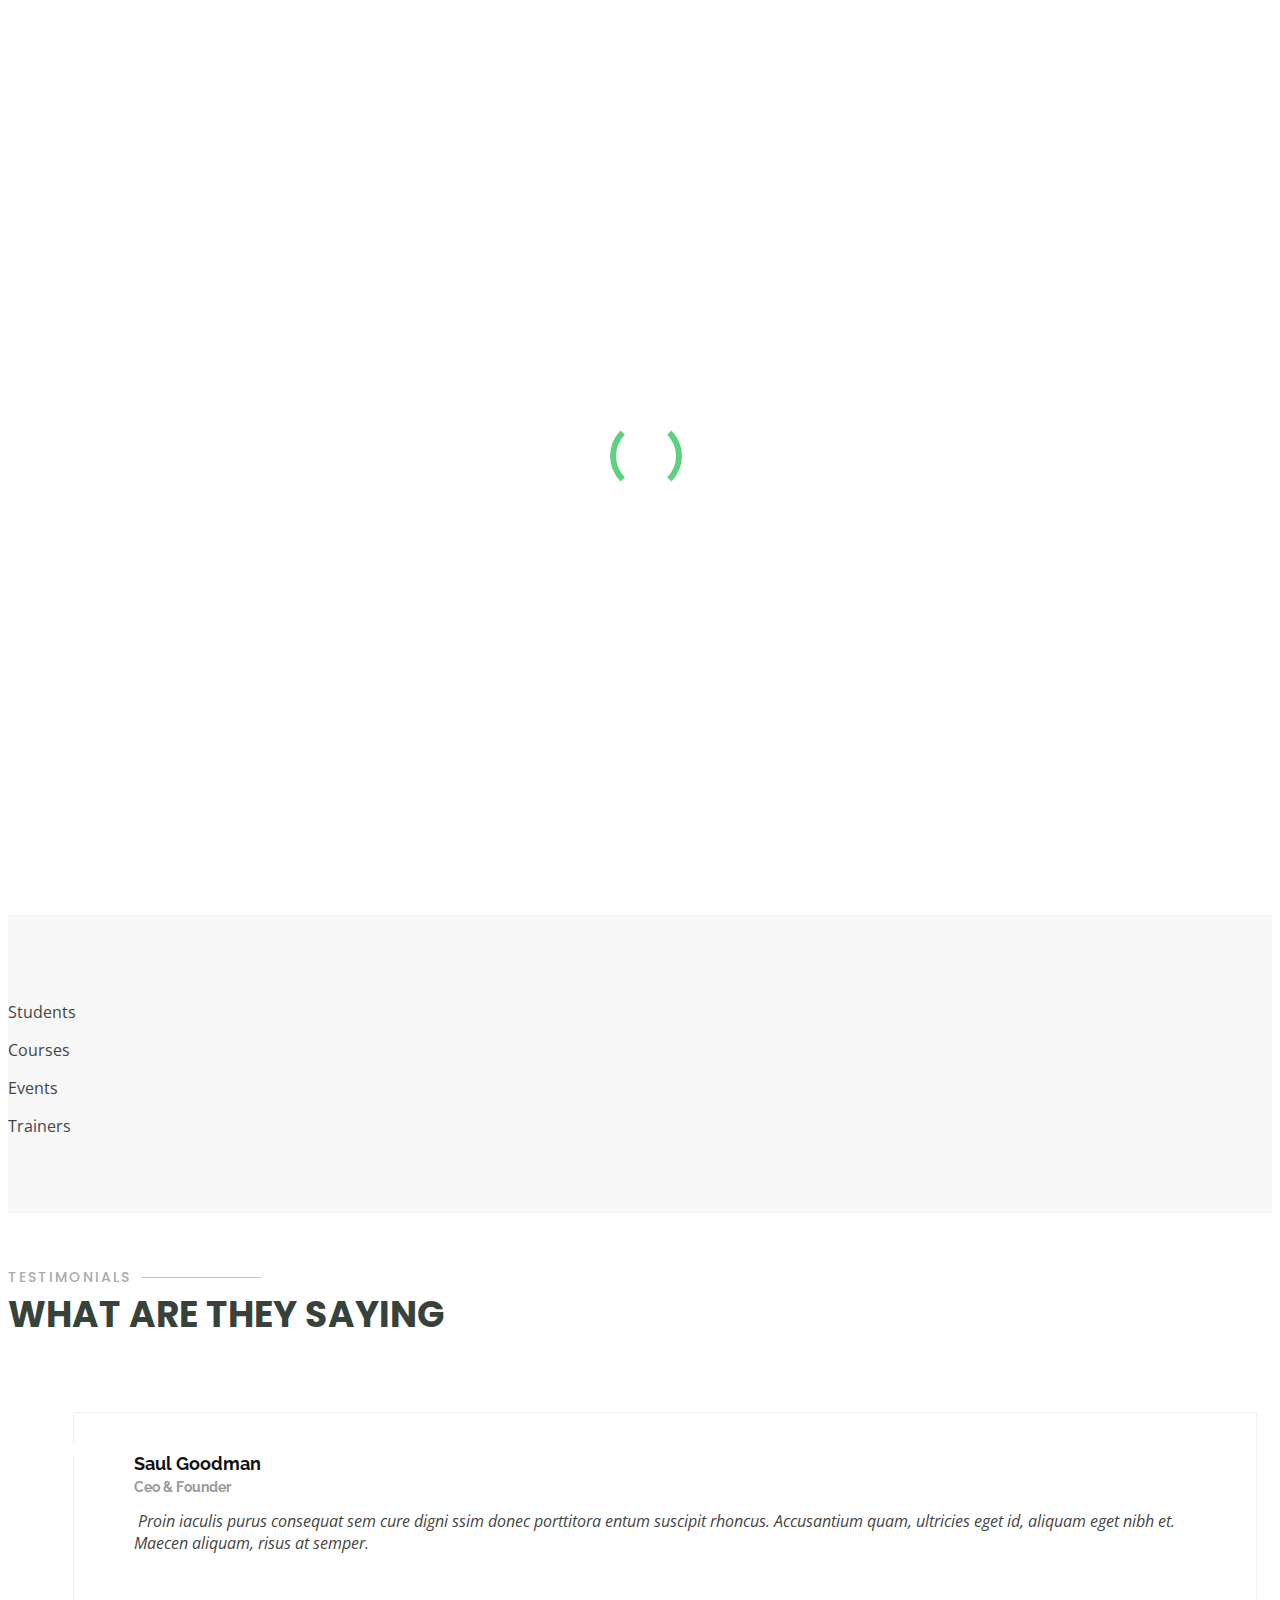
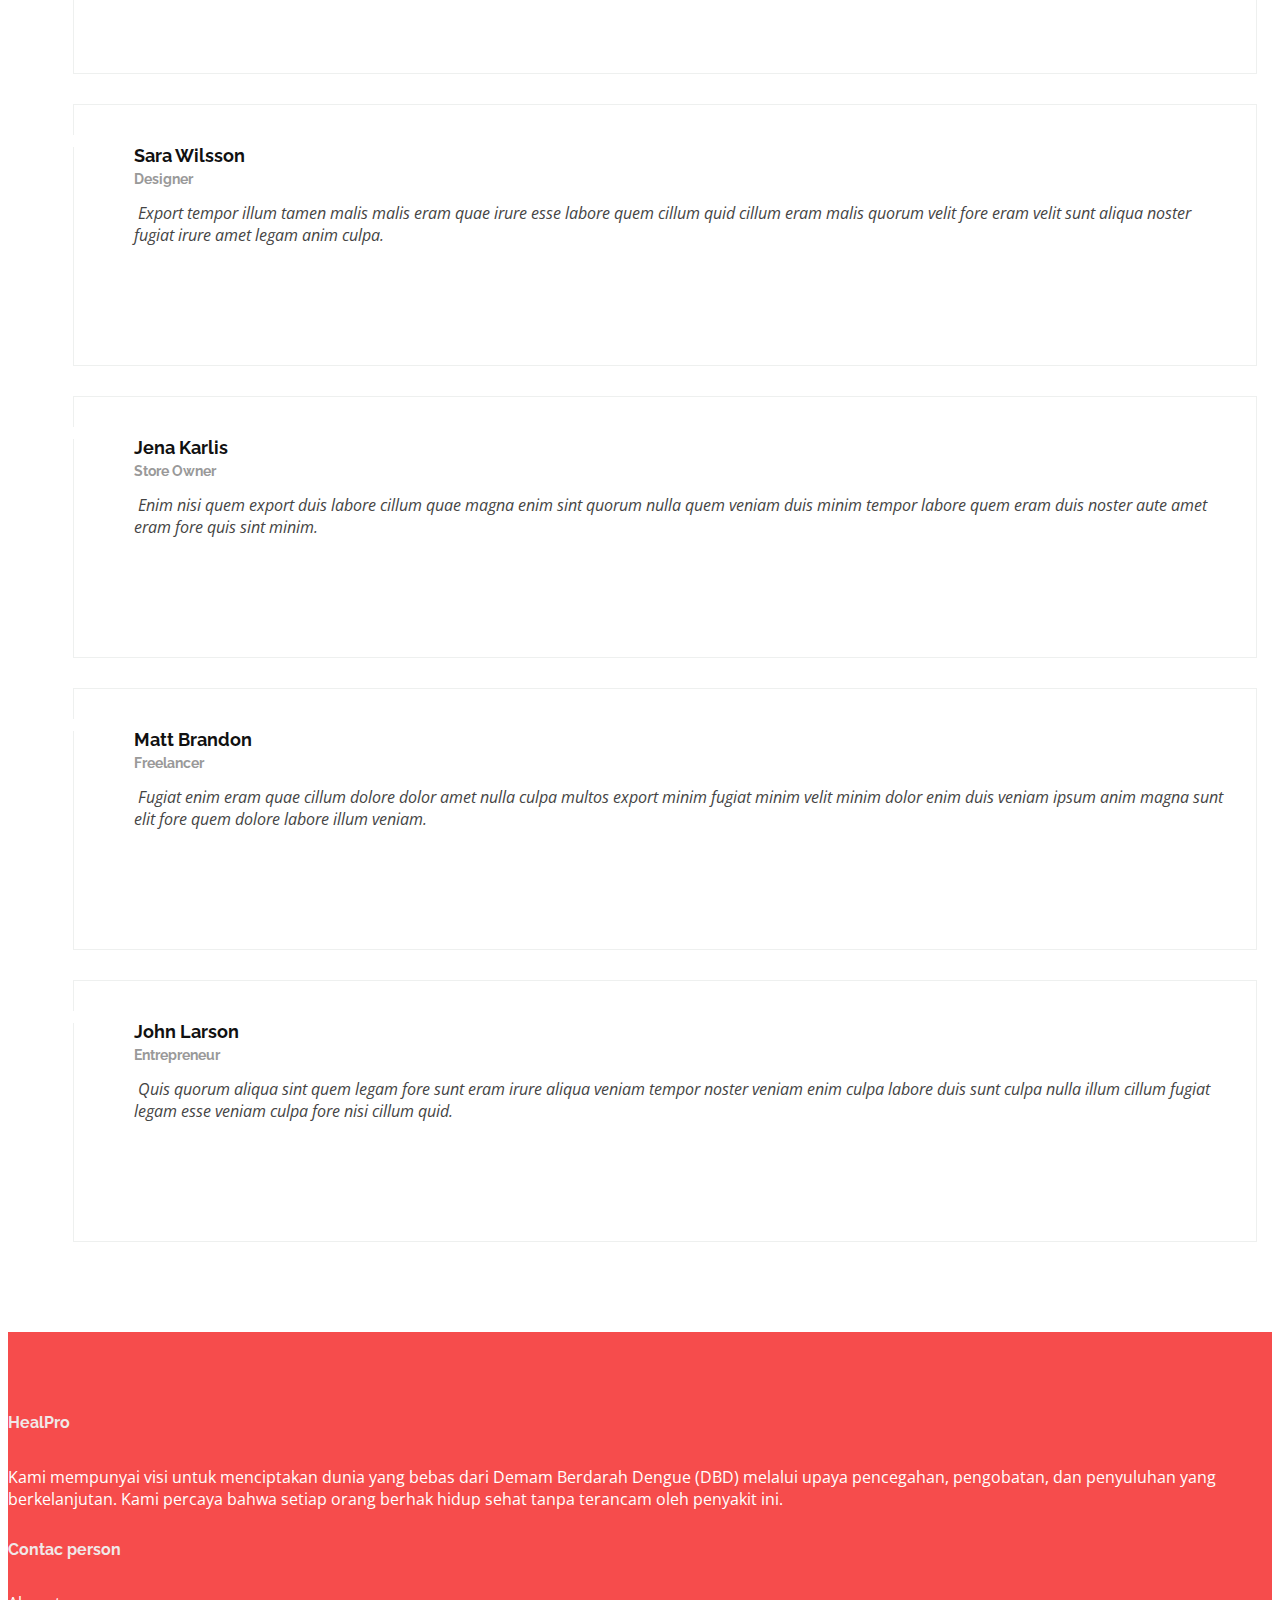
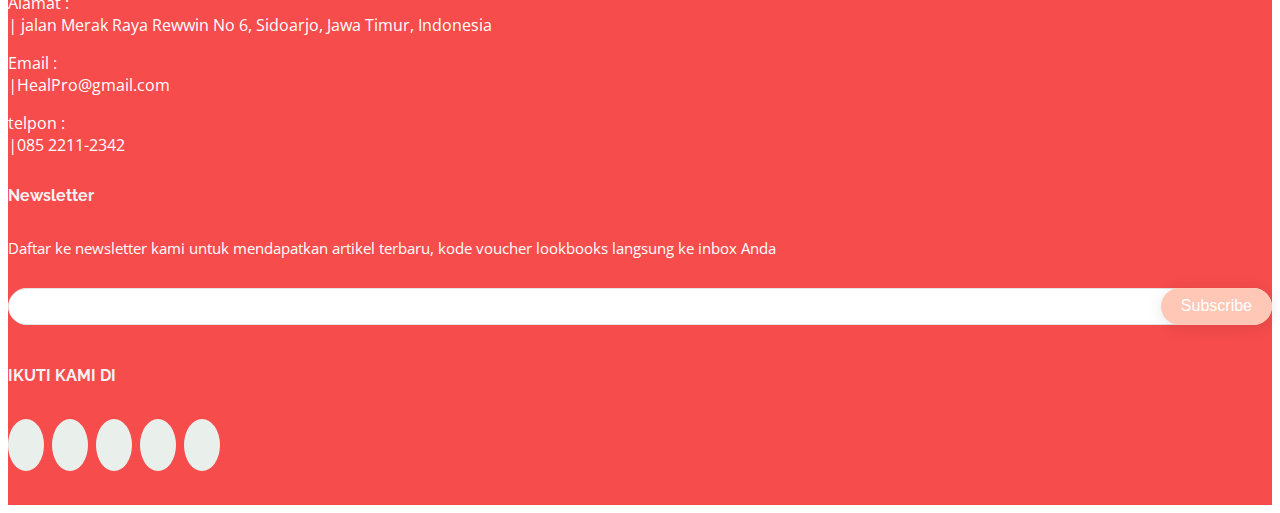
==== commit 44b52339: "Update about.html" ====
--- a/about.html
+++ b/about.html
@@ -73,9 +73,9 @@
     <!-- ======= Breadcrumbs ======= -->
     <div class="breadcrumbs" data-aos="fade-in">
       <div class="container">
-        <h2>About Us</h2>
-        <p>Est dolorum ut non facere possimus quibusdam eligendi voluptatem. Quia id aut similique quia voluptas sit
-          quaerat debitis. Rerum omnis ipsam aperiam consequatur laboriosam nemo harum praesentium. </p>
+        <h2>Heal Pro</h2>
+        <p> Selamat datang di halaman "HealPro" kami yang didedikasikan untuk memberikan informasi tentang penyakit Demam Berdarah Dengue (DBD). 
+          Kami adalah sumber informasi terkemuka tentang penyakit DBD, yang telah berkomitmen untuk memberikan pemahaman yang lebih baik tentang penyakit ini kepada masyarakat. </p>
       </div>
     </div><!-- End Breadcrumbs -->
 
@@ -88,22 +88,18 @@
             <img src="assets/img/about.jpg" class="img-fluid" alt="">
           </div>
           <div class="col-lg-6 pt-4 pt-lg-0 order-2 order-lg-1 content">
-            <h3>Voluptatem dignissimos provident quasi corporis voluptates sit assumenda.</h3>
+            <h3>Apa yang kami tawarkan :</h3>
             <p class="fst-italic">
-              Lorem ipsum dolor sit amet, consectetur adipiscing elit, sed do eiusmod tempor incididunt ut labore et
-              dolore
-              magna aliqua.
+              Informasi Terpercaya, Edukasi Masyarakat, Dukungan untuk Pasien dan Keluarga, Berita dan Riset Terbaru
             </p>
             <ul>
-              <li><i class="bi bi-check-circle"></i> Ullamco laboris nisi ut aliquip ex ea commodo consequat.</li>
-              <li><i class="bi bi-check-circle"></i> Duis aute irure dolor in reprehenderit in voluptate velit.</li>
-              <li><i class="bi bi-check-circle"></i> Ullamco laboris nisi ut aliquip ex ea commodo consequat. Duis aute
-                irure dolor in reprehenderit in voluptate trideta storacalaperda mastiro dolore eu fugiat nulla
-                pariatur.</li>
+              <li><i class="bi bi-check-circle"></i> Kami menghadirkan informasi yang diperbarui secara berkala tentang gejala, penyebab, penularan, diagnosis, pengobatan, dan pencegahan penyakit DBD. </li>
+              <li><i class="bi bi-check-circle"></i> Kami berkomitmen untuk mengedukasi masyarakat tentang cara mengenali gejala penyakit DBD dan tindakan pencegahan yang dapat diambil untuk melindungi diri dan keluarga.</li>
+              <li><i class="bi bi-check-circle"></i> Kami menyediakan panduan tentang perawatan dan dukungan yang dapat diberikan kepada pasien dan keluarga mereka.</li>
+              <li><i class="bi bi-check-circle"></i> Kami mengikuti perkembangan terbaru dalam penelitian tentang penyakit DBD dan berbagi temuan dan berita terkait.</li>
             </ul>
             <p>
-              Ullamco laboris nisi ut aliquip ex ea commodo consequat. Duis aute irure dolor in reprehenderit in
-              voluptate
+              Kami berharap bahwa halaman "HealPro" ini akan menjadi sumber yang bermanfaat bagi semua yang mencari informasi tentang penyakit DBD.
             </p>
 
           </div>
@@ -318,4 +314,4 @@
 
 </body>
 
-</html>+</html>
